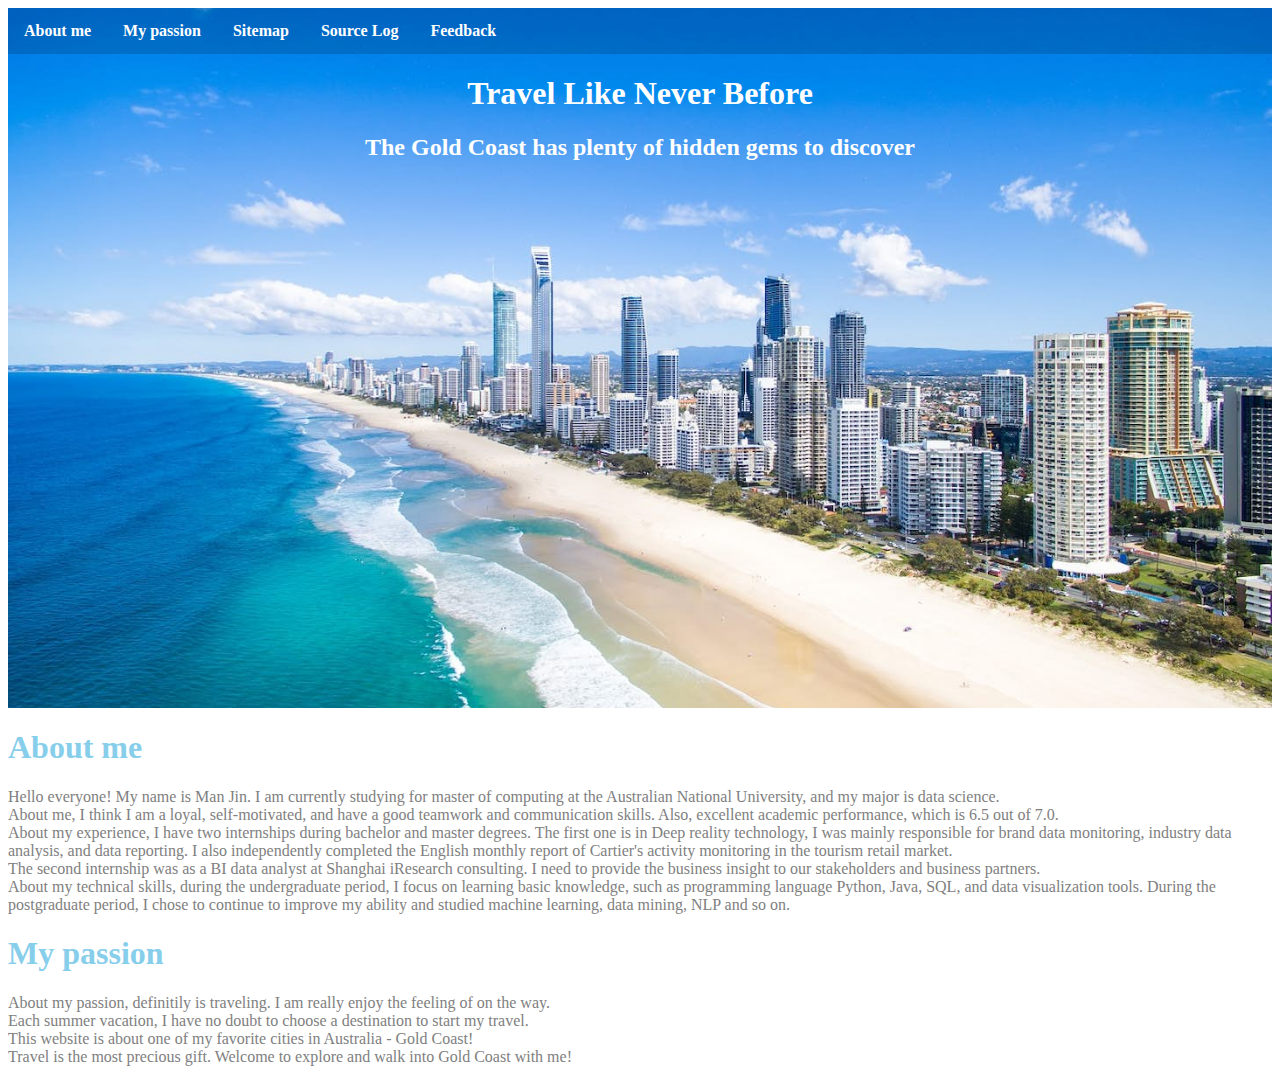
==== index.html @ 2875d5d7 "basic framework" ====
<!DOCTYPE html>

<html lang="en">

<head>
<title>
    Meet Gold Coast
</title>
<link rel="stylesheet" type="text/css" href="CSS/me.css">
</head>

<body>
    <div class="header">
        <ul>
            <li><a href="#aboutme">About me</a></li>
            <li><a href="#mypassion">My passion</a></li>
            <li><a href="./sitemap.html">Sitemap</a></li>
            <li><a href="./sourcelog.html">Source Log</a></li>
            <li><a href="./feedback.html">Feedback</a></li>
        </ul>
        <div id="header-text"> 
          <h1>Travel Like Never Before</h1>
          <h2>The Gold Coast has plenty of hidden gems to discover</h2>
        </div>
    </div>

    <h1 id="aboutme">About me</h1>
    <p>
        Hello everyone! My name is Man Jin. I am currently studying for master of computing at 
        the Australian National University, and my major is data science.<br/>
        About me, I think I am a loyal, self-motivated, and have a good teamwork and communication skills. 
        Also, excellent academic performance, which is 6.5 out of 7.0.<br/>
        About my experience, I have two internships during bachelor and master degrees. The first one is 
        in Deep reality technology, I was mainly responsible for brand data monitoring, industry data analysis, 
        and data reporting. I also independently completed the English monthly report of Cartier's activity monitoring 
        in the tourism retail market.<br/>
        The second internship was as a BI data analyst at Shanghai iResearch consulting. I need to provide the business insight 
        to our stakeholders and business partners.<br/>
        About my technical skills, during the undergraduate period, I focus on learning basic knowledge, 
        such as programming language Python, Java, SQL, and data visualization tools. 
        During the postgraduate period, I chose to continue to improve my ability and 
        studied machine learning, data mining, NLP and so on.<br/>
    </p>
    <h1 id="mypassion">My passion</h1>
    <p>
        About my passion, definitily is traveling. I am really enjoy the feeling of on the way.<br/>
        Each summer vacation, I have no doubt to choose a destination to start my travel.<br/> 
        This website is about one of my favorite cities in Australia - Gold Coast!<br/> 
        Travel is the most precious gift. Welcome to explore and walk into Gold Coast with me!
    </p>      
</body>
</html>
---- CSS/me.css ----
body{
    color: grey;
    font-family: 'Quicksand', serif;
}

#aboutme 
{
    color:skyblue;
}

#mypassion 
{
    color:skyblue;
}

ul {
    list-style-type: none;
    margin: 0;
    padding: 0;
    overflow: hidden;
    background-color: rgba(0,0,0,0.15);
    font-weight: bold;
    text-align:center;
    /* position: fixed;
    top: 0;
    width: 100%; */
}
 
.header li {
    float: left;
}
 
.header li a {
    display: block;
    color: white;
    text-align: center;
    padding: 14px 16px;
    text-decoration: none;
}
 
/*Mouse over options to change the background color */
.header li a:hover {
    background-color: rgb(19, 188, 218);
}

.header {
    background-image: url('../Images/bg.jpg');
    background-position: center center;
    background-size: cover;
    height: 700px;
    width: 100%;
}
  
#header-text{
    margin: 0 auto;
    position: relative;
    text-align: center;
    /* top: 25%; */
    width: 60%;
}

#banner {
    background-image: url('../Images/banner.jpg');
    background-position: center center;
    background-size: cover;
    height: 300px;
    width: 100%;
}
  
#banner-text{
    margin: 0 auto;
    position: relative;
    text-align: center;
    top: 25%;
    width: 60%;
}

h1{
    color: white;
    font-family: 'Quicksand', serif;

}

h2{
    color: white;
    font-family: 'Quicksand', serif;

  }

table, th, td {
    border:1px solid black;
    margin: auto;
}

div.form
{
    display: block;
    text-align: center;
}

form {
    display: inline-block;
    margin-left: auto;
    margin-right: auto;
}

#sitemap {
    list-style-type: none;

    background-color: rgba(0,0,0,0.15);
    font-weight: bold;
    text-align:center;
    /* position: fixed;
    top: 0;
    width: 100%; */
}
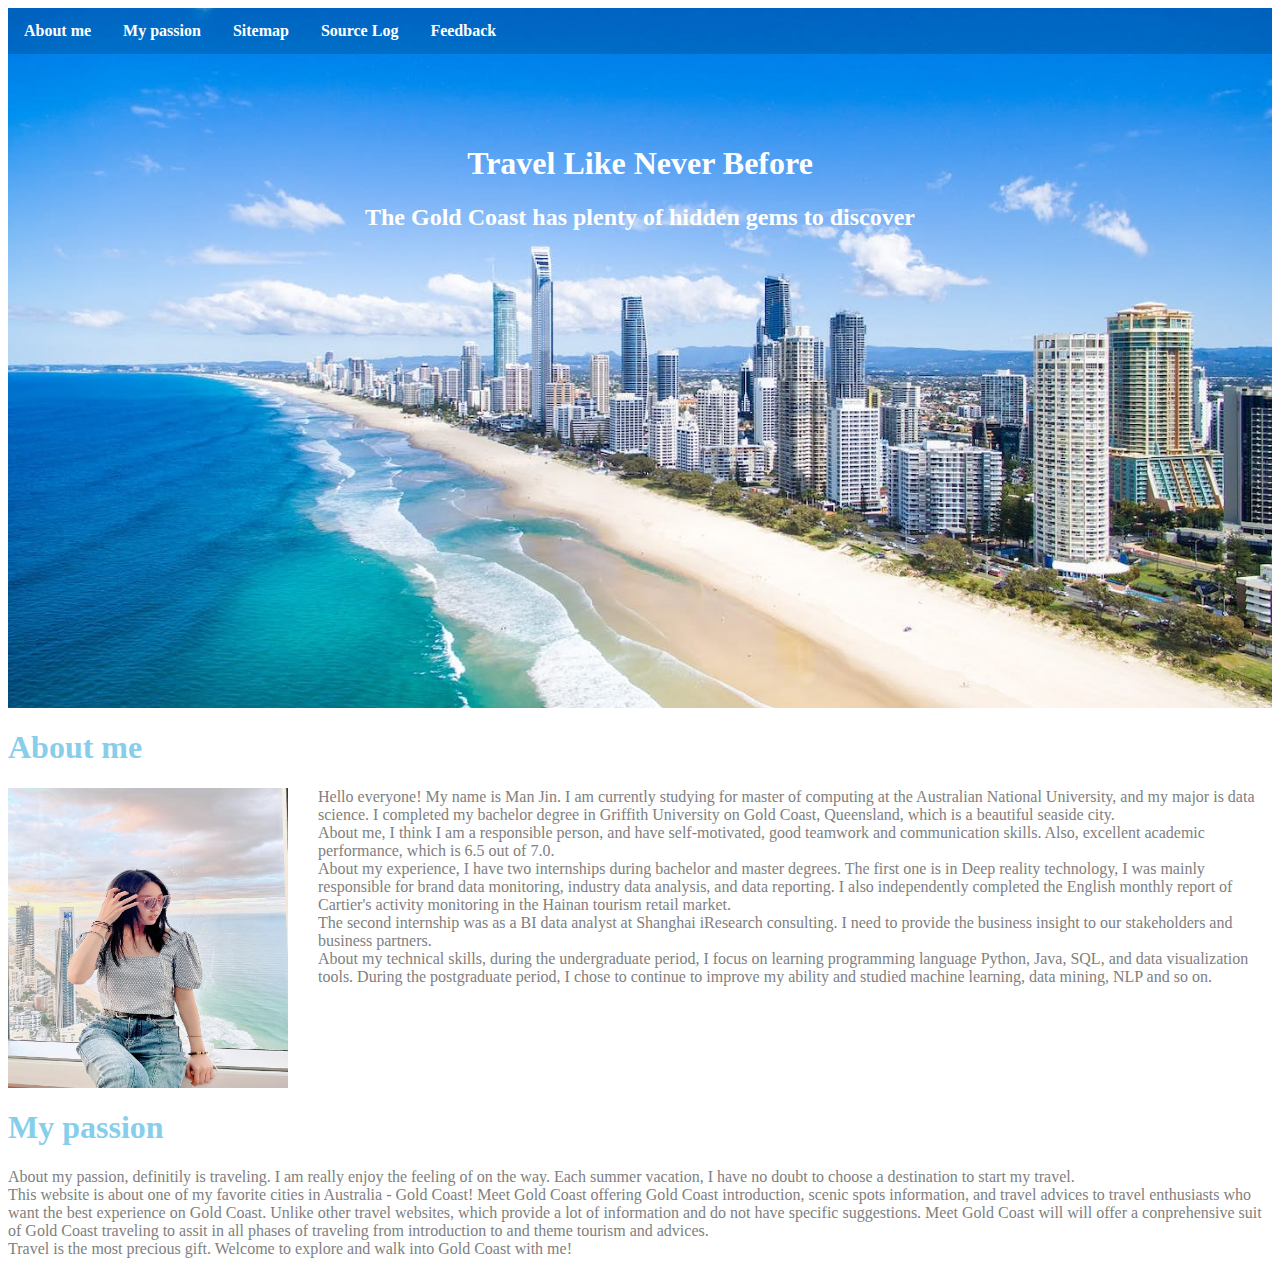
==== commit cd525448: "part1" ====
--- a/index.html
+++ b/index.html
@@ -6,7 +6,7 @@
 <title>
     Meet Gold Coast
 </title>
-<link rel="stylesheet" type="text/css" href="CSS/me.css">
+<link rel="stylesheet" type="text/css" href="CSS/part1.css">
 </head>
 
 <body>
@@ -25,27 +25,32 @@
     </div>
 
     <h1 id="aboutme">About me</h1>
-    <p>
-        Hello everyone! My name is Man Jin. I am currently studying for master of computing at 
-        the Australian National University, and my major is data science.<br/>
-        About me, I think I am a loyal, self-motivated, and have a good teamwork and communication skills. 
-        Also, excellent academic performance, which is 6.5 out of 7.0.<br/>
-        About my experience, I have two internships during bachelor and master degrees. The first one is 
-        in Deep reality technology, I was mainly responsible for brand data monitoring, industry data analysis, 
-        and data reporting. I also independently completed the English monthly report of Cartier's activity monitoring 
-        in the tourism retail market.<br/>
-        The second internship was as a BI data analyst at Shanghai iResearch consulting. I need to provide the business insight 
-        to our stakeholders and business partners.<br/>
-        About my technical skills, during the undergraduate period, I focus on learning basic knowledge, 
-        such as programming language Python, Java, SQL, and data visualization tools. 
-        During the postgraduate period, I chose to continue to improve my ability and 
-        studied machine learning, data mining, NLP and so on.<br/>
-    </p>
+    <div class="left">
+        <img src="Images/self-portrait.jpg" alt="My portrait" width="280px" height="300px">
+    </div>
+    <div class="right">
+        <p>
+            Hello everyone! My name is Man Jin. I am currently studying for master of computing at 
+            the Australian National University, and my major is data science. I completed my bachelor degree in Griffith University on Gold Coast, Queensland, which is a beautiful seaside city.<br/>
+            About me, I think I am a responsible person, and have self-motivated, good teamwork and communication skills. 
+            Also, excellent academic performance, which is 6.5 out of 7.0.<br/>
+            About my experience, I have two internships during bachelor and master degrees. The first one is 
+            in Deep reality technology, I was mainly responsible for brand data monitoring, industry data analysis, 
+            and data reporting. I also independently completed the English monthly report of Cartier's activity monitoring 
+            in the Hainan tourism retail market.<br/>
+            The second internship was as a BI data analyst at Shanghai iResearch consulting. I need to provide the business insight 
+            to our stakeholders and business partners.<br/>
+            About my technical skills, during the undergraduate period, I focus on learning programming language Python, Java, SQL, and data visualization tools. 
+            During the postgraduate period, I chose to continue to improve my ability and studied machine learning, data mining, NLP and so on.<br/>
+        </p>
+    </div>
+    
     <h1 id="mypassion">My passion</h1>
     <p>
-        About my passion, definitily is traveling. I am really enjoy the feeling of on the way.<br/>
-        Each summer vacation, I have no doubt to choose a destination to start my travel.<br/> 
-        This website is about one of my favorite cities in Australia - Gold Coast!<br/> 
+        About my passion, definitily is traveling. I am really enjoy the feeling of on the way. Each summer vacation, I have no doubt to choose a destination to start my travel.<br/> 
+        This website is about one of my favorite cities in Australia - Gold Coast! Meet Gold Coast offering Gold Coast introduction, scenic spots information, and travel advices to travel enthusiasts who want the best
+        experience on Gold Coast. Unlike other travel websites, which provide a lot of information and do not have specific suggestions. Meet Gold Coast will will offer a conprehensive suit of Gold Coast traveling to assit in all phases of traveling from 
+        introduction to and theme tourism and advices. </br>
         Travel is the most precious gift. Welcome to explore and walk into Gold Coast with me!
     </p>      
 </body>
--- a/CSS/part1.css
+++ b/CSS/part1.css
@@ -0,0 +1,192 @@
+/* Overall font color and font family */
+body{
+    color: grey;
+    font-family: 'Quicksand', serif;
+}
+
+/* Allow long words to be able to break and wrap onto the next line on a paragraph */
+p {
+    word-wrap: break-word;
+    word-break: keep-all;
+}
+
+/* font color for specific part */
+#aboutme 
+{
+    color:skyblue;
+}
+
+/* font color for specific part */
+#mypassion 
+{
+    color:skyblue;
+}
+
+/* sperate 2 divs on both sides  */
+.left {
+    float: left;
+  }
+
+.right {
+    margin-left: 310px;
+    height: 300px;
+}
+
+/* navigation format */
+.header ul {
+    list-style-type: none;
+    margin: 0;
+    padding: 0;
+    overflow: hidden;
+    background-color: rgba(0,0,0,0.15);
+    font-weight: bold;
+    text-align:center;
+    /* position: fixed;
+    top: 0;
+    width: 100%; */
+}
+
+/* content format on navigation */
+.header li {
+    float: left;
+}
+
+/* links format on navigation*/ 
+.header li a {
+    display: block;
+    color: white;
+    text-align: center;
+    padding: 14px 16px;
+    text-decoration: none;
+}
+ 
+/*Mouse over options to change the background color on navigation*/
+.header li a:hover {
+    background-color: rgb(19, 188, 218);
+}
+
+/* background image on index.html */
+.header {
+    background-image: url('../Images/bg.jpg');
+    background-position: center center;
+    background-size: cover;
+    height: 700px;
+    width: 100%;
+}
+
+/* background text on index.html */  
+#header-text{
+    margin: 0 auto;
+    position: relative;
+    text-align: center;
+    top: 10%;
+    width: 60%;
+}
+
+/* background image on other html pages */
+#banner {
+    background-image: url('../Images/banner.jpg');
+    background-position: center center;
+    background-size: cover;
+    height: 300px;
+    width: 100%;
+}
+
+/* background text on other html pages */
+#banner-text{
+    margin: 0 auto;
+    position: relative;
+    text-align: center;
+    top: 25%;
+    width: 60%;
+}
+
+/* text format on banner */
+#banner-text h1{
+    color: white;
+    font-family: 'Quicksand', serif;
+
+}
+
+/* text format on header */
+#header-text h1{
+    color: white;
+    font-family: 'Quicksand', serif;
+
+}
+
+/* text format on header */
+#header-text h2{
+    color: white;
+    font-family: 'Quicksand', serif;
+
+}
+
+.site {
+    list-style-type: none;
+    font-weight: bold;
+}
+
+/* keep sourcelog table 50px away from top*/
+.sourcelog {
+    padding-top: 50px;
+}
+
+/* table format on source log*/
+table {
+    width: 80%;
+    border-collapse: collapse;
+    border: 3px solid skyblue;
+    margin: auto;
+}
+
+th {
+    background-color: skyblue;
+    color: white;
+  }
+
+th, td{
+    padding: 15px;
+    text-align: left;
+}
+
+tr:hover {
+    background-color: #f5f5f5;
+}
+
+caption{
+    font-size: 20px;
+}
+
+/* keep "form" on the centre */
+.form
+{
+    display: block;
+    text-align: left;
+    padding-top: 50px;
+    display:flex;
+    justify-content:center;
+}
+
+/* form format */
+form {
+    color: black;
+    display: inline-block;
+    margin-left: auto;
+    margin-right: auto;
+    border: 3px solid lightskyblue;
+    background-color: #D3D3D3;
+    border-radius: 15px;
+}
+
+form label{
+    font-weight:bold;
+}
+
+form input {
+    margin: 10px;
+}
+
+
+
+
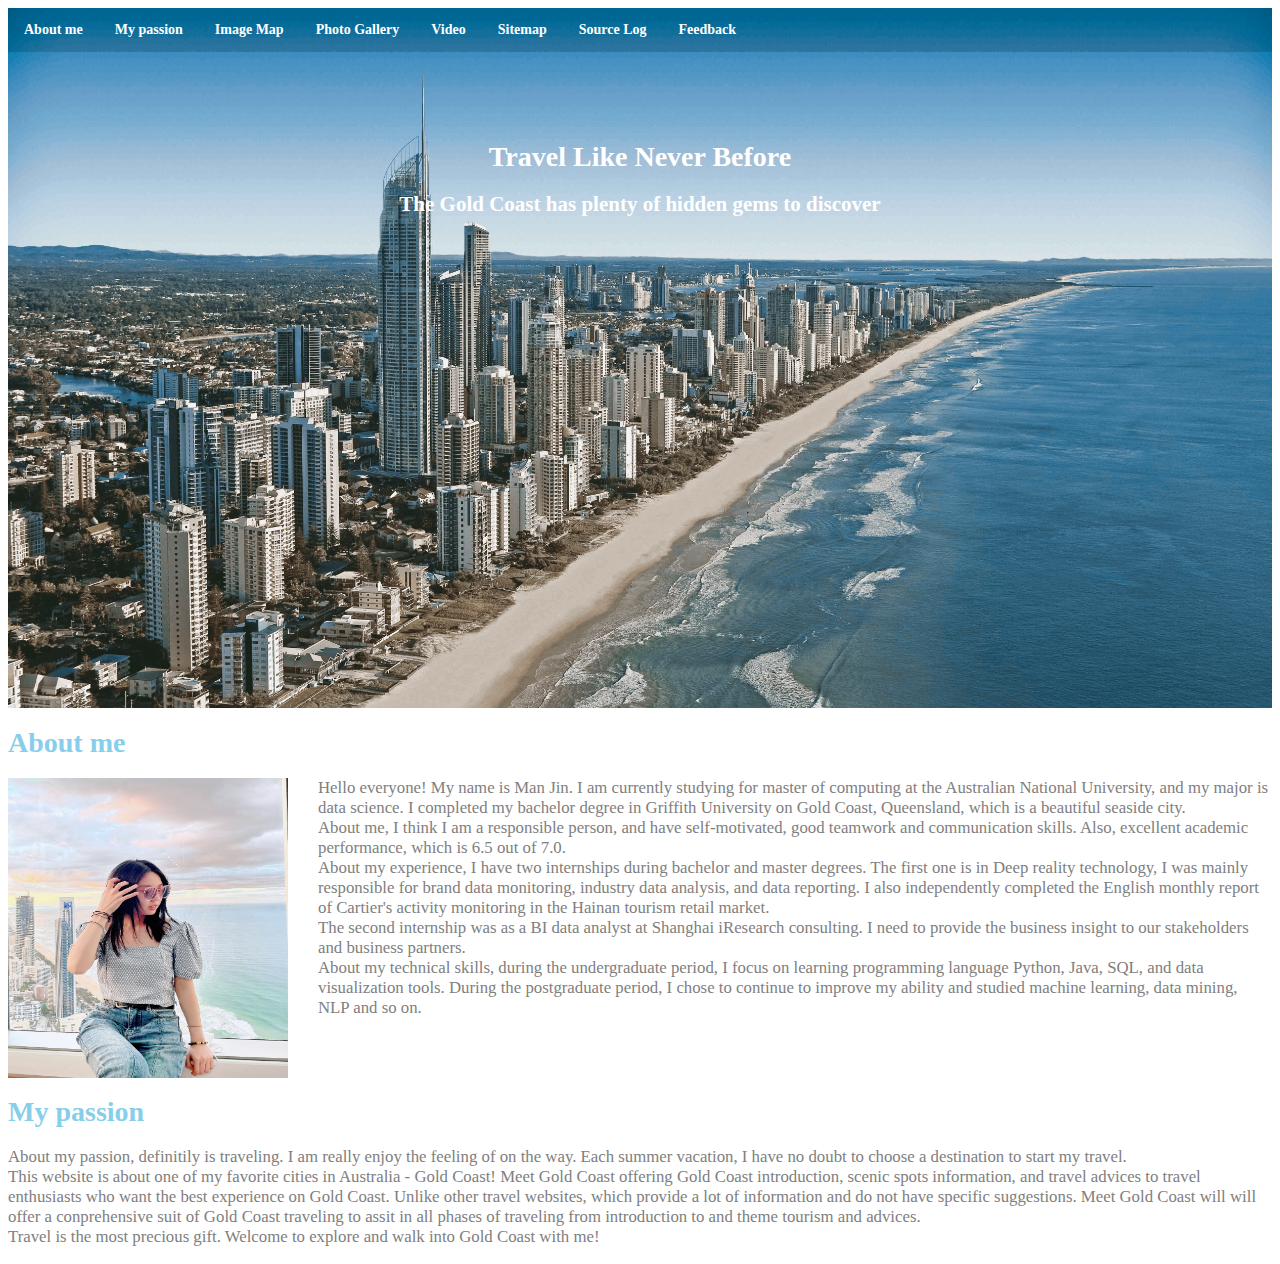
==== commit fd11273c: "part2" ====
--- a/index.html
+++ b/index.html
@@ -6,14 +6,18 @@
 <title>
     Meet Gold Coast
 </title>
-<link rel="stylesheet" type="text/css" href="CSS/part1.css">
+<link rel="stylesheet" type="text/css" href="CSS/sea.css">
 </head>
 
 <body>
+    <!-- The navigation and banner image -->
     <div class="header">
         <ul>
             <li><a href="#aboutme">About me</a></li>
             <li><a href="#mypassion">My passion</a></li>
+            <li><a href="./imagemap.html">Image Map</a></li>
+            <li><a href="./photogallery.html">Photo Gallery</a></li>
+            <li><a href="./video.html">Video</a></li>
             <li><a href="./sitemap.html">Sitemap</a></li>
             <li><a href="./sourcelog.html">Source Log</a></li>
             <li><a href="./feedback.html">Feedback</a></li>
@@ -24,6 +28,7 @@
         </div>
     </div>
 
+    <!-- About me -->
     <h1 id="aboutme">About me</h1>
     <div class="left">
         <img src="Images/self-portrait.jpg" alt="My portrait" width="280px" height="300px">
@@ -45,6 +50,7 @@
         </p>
     </div>
     
+    <!-- My passion -->
     <h1 id="mypassion">My passion</h1>
     <p>
         About my passion, definitily is traveling. I am really enjoy the feeling of on the way. Each summer vacation, I have no doubt to choose a destination to start my travel.<br/> 
@@ -52,6 +58,6 @@
         experience on Gold Coast. Unlike other travel websites, which provide a lot of information and do not have specific suggestions. Meet Gold Coast will will offer a conprehensive suit of Gold Coast traveling to assit in all phases of traveling from 
         introduction to and theme tourism and advices. </br>
         Travel is the most precious gift. Welcome to explore and walk into Gold Coast with me!
-    </p>      
+    </p> 
 </body>
 </html>--- a/CSS/sea.css
+++ b/CSS/sea.css
@@ -0,0 +1,315 @@
+/* Overall font color and font family */
+body {
+    color: grey;
+    font-family: Comic Sans MS;
+    font-size: 14px;
+}
+
+/* Allow long words to be able to break and wrap onto the next line on a paragraph */
+p {
+    word-wrap: break-word;
+    word-break: keep-all;
+    font-size: larger;
+}
+
+/* font color for specific part */
+#aboutme {
+    color:skyblue;
+}
+
+/* font color for specific part */
+#mypassion {
+    color:skyblue;
+}
+
+/* sperate 2 divs on both sides  */
+.left {
+    float: left;
+  }
+
+.right {
+    margin-left: 310px;
+    height: 300px;
+}
+
+/* navigation format */
+.header ul {
+    list-style-type: none;
+    margin: 0;
+    padding: 0;
+    overflow: hidden;
+    background-color: rgba(0,0,0,0.15);
+    font-weight: bold;
+    text-align:center;
+    /* position: fixed;
+    top: 0;
+    width: 100%; */
+}
+
+/* content format on navigation */
+.header li {
+    float: left;
+}
+
+/* links format on navigation*/ 
+.header li a {
+    display: block;
+    color: white;
+    text-align: center;
+    padding: 14px 16px;
+    text-decoration: none;
+}
+ 
+/*Mouse over options to change the background color on navigation*/
+.header li a:hover {
+    background-color: rgb(19, 188, 218);
+}
+
+/* background image on index.html */
+.header {
+    background-image: url('../Images/bg.jpg');
+    background-position: center center;
+    background-size: cover;
+    height: 700px;
+    width: 100%;
+}
+
+/* background text on index.html */  
+#header-text {
+    margin: 0 auto;
+    position: relative;
+    text-align: center;
+    top: 10%;
+    width: 60%;
+}
+
+/* background image on other html pages */
+#banner {
+    background-image: url('../Images/banner.jpg');
+    background-position: center center;
+    background-size: cover;
+    height: 300px;
+    width: 100%;
+}
+
+/* background text on other html pages */
+#banner-text {
+    margin: 0 auto;
+    position: relative;
+    text-align: center;
+    top: 25%;
+    width: 60%;
+}
+
+/* text format on banner */
+#banner-text h1 {
+    color: white;
+    font-family: Comic Sans MS;
+
+}
+
+/* text format on header */
+#header-text h1 {
+    color: white;
+    font-family: Comic Sans MS;
+
+}
+
+/* text format on header */
+#header-text h2 {
+    color: white;
+    font-family: Comic Sans MS;
+
+}
+
+/* keep sourcelog table 50px away from top*/
+.sourcelog {
+    padding-top: 50px;
+}
+
+/* table format on source log*/
+table {
+    width: 80%;
+    border-collapse: collapse;
+    border: 3px solid skyblue;
+    margin: auto;
+}
+
+th {
+    background-color: skyblue;
+    color: white;
+  }
+
+th, td {
+    padding: 15px;
+    text-align: left;
+}
+
+tr:hover {
+    background-color: #f5f5f5;
+}
+
+caption {
+    font-size: 20px;
+}
+
+/* keep "form" on the centre */
+.form {
+    display: block;
+    text-align: left;
+    padding-top: 50px;
+    display:flex;
+    justify-content:center;
+}
+
+/* form format */
+form {
+    color: black;
+    display: inline-block;
+    margin-left: auto;
+    margin-right: auto;
+    padding: 10px;
+    border: 3px solid lightskyblue;
+    border-radius: 15px;
+}
+
+form label {
+    font-weight:bold;
+}
+
+form input {
+    margin: 10px;
+}
+
+/* style of submit button */
+.form input.submit {
+    width: 60px;
+    height: 30px;
+    border: 0ch;
+    color: white;
+    background-color: skyblue;
+    font-size: 13px;
+}
+
+/* set a color when mouse hovers the submit button */
+.form input.submit:hover {
+    background-color: lightblue;
+    cursor: pointer;
+}
+
+/* style of clear button */
+.form input.clear {
+    width: 60px;
+    height: 30px;
+    border: 0ch;
+    color: white;
+    background-color: grey;
+    font-size: 13px;
+}
+
+.form input.clear:hover {
+    background-color: lightgrey;
+    cursor: pointer;
+}
+
+/* style of image map */
+#flag {
+    color:skyblue;
+}
+
+#seagull {
+    color:skyblue;
+}
+
+/* Style of photo gallery */
+div.gallery {
+    border: 1px solid skyblue;
+}
+  
+/* change the border color the mouse hovers the picture */
+div.gallery:hover {
+    border: 1px solid grey;
+}
+  
+div.gallery img {
+    width: 100%;
+    height: auto;
+}
+  
+div.desc {
+    padding: 5px;
+    text-align: center;
+    height: 100px;
+}
+  
+* {
+    box-sizing: border-box;
+}
+  
+/* The style of responsive photo gallery */
+.responsive {
+    position: relative;
+    padding: 0 6px;
+    float: left;
+    width: 20%;
+    padding-top: 50px;
+}
+  
+/* suit for different size of screen */
+@media only screen and (max-width: 700px) {
+    .responsive {
+        width: 50%;
+        margin: 6px 0;
+    }
+}
+  
+@media only screen and (max-width: 500px) {
+    .responsive {
+      width: 100%;
+    }
+}
+  
+.clearfix:after {
+    content: "";
+    display: table;
+    clear: both;
+}
+
+/* The overlay effect - lays on top of the container and over the image */
+.overlay {
+    position: absolute;
+    top: 50px;
+    background: rgb(0, 0, 0);
+    background: rgba(0, 0, 0, 0.5); /* Black see-through */
+    color: #f1f1f1;
+    width: 70%;
+    transition: .5s ease;
+    opacity:0;
+    color: white;
+    font-size: 20px;
+    text-align: center;
+    left: 15%;
+  }
+
+  /* When you mouse over the container, fade in the overlay title */
+.responsive:hover .overlay {
+    opacity: 1;
+  }
+
+/* keep object on the centre */
+.centre {
+    display: block;
+    text-align: left;
+    display:flex;
+    justify-content:center;
+}
+
+/* the form of storyboard */
+.storyboard {
+    width: 70%;
+    margin: 0 auto;
+}
+
+.storyboard img {
+    width: 49%;
+}